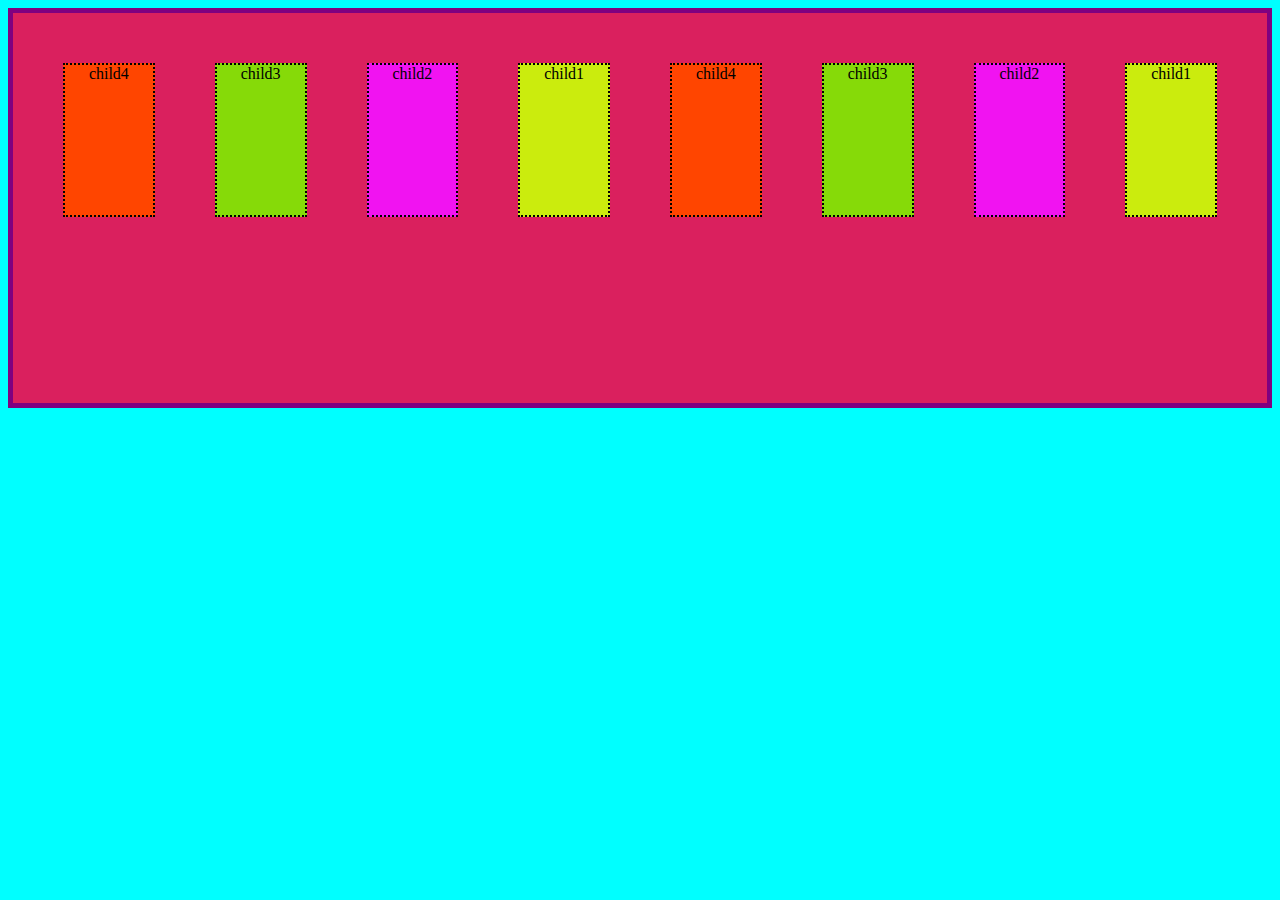
==== css work/index.html @ 31d02a6f "css" ====
<!DOCTYPE html>
<html lang="en">
<head>
    <meta charset="UTF-8">
    <meta name="viewport" content="width=device-width, initial-scale=1.0">
    <title>Document</title>
    <link href="style.css" rel="stylesheet">
</head>
<body>
    <div class="container">
        <!-- Hello CSS -->
        <!-- <div class="child1">
            ABES Engineering College
        </div> -->
        <!-- <p>Paragraph1</p>
        <p>Paragraph2</p>
        <p>Paragraph3</p>
        <section>
        <p>Paragraph4</p>
        </section>
        <p>Paragraph5</p> -->
        <div class="child1">
            child1
        </div>
        <div class="child2">
             child2
            </div>
        <div class="child3">
             child3
        </div>
        <div class="child4">
             child4</div>
             <div class="child1">
                child1
            </div>
            <div class="child2">
                 child2
                </div>
            <div class="child3">
                 child3
            </div>
            <div class="child4">
                 child4</div>
    </div>
    <!-- <p>This is sibling of DIV container</p> -->
</body>
</html>
---- css work/style.css ----
body{
    background-color: aqua;
}
.container{
    background-color:rgb(218, 32, 94) ;
    height: 400px;
    border: 5px solid purple;
    /* margin: 100px; */
    padding: 20px;
    box-sizing: border-box;
    display: flex;
    flex-wrap:wrap;
    flex-flow: row-reverse;
}
/* .child1{
    background-color:rgb(233, 129, 164); 
    height: 50px;
    width: 50px;
    margin-left: 150px;
    margin-top: 100px;
    border-radius: 50%;
    color: beige;
    padding: 100px;
} */
 /* jo div ka direct child hai sirf uspe apply hoga*/
 div>p{
    background-color:rgb(203, 236, 13) ;
 }
 /* jo div ka sibling hai */
 div+p{
    background-color:rgb(203, 236, 13) ;
 }
 /* #child1{
    background-color:rgb(203, 236, 13) ;
 }
.myclass{
    background-color:rgb(33, 37, 10) ;
} */
.child1,.child2,.child3,.child4
{
    background-color: aqua;
    height: 150px;
    width: 100px;
    border: 2px dotted black;
    /* display: inline-block; */
    margin: 30px;
    text-align: center;
}
 .child1{
    background-color:rgb(203, 236, 13)  ;
 }
 .child2{
    background-color: rgb(241, 19, 241);
 }
 .child3{
    background-color:rgb(134, 218, 8);
 }
 .child4{
    background-color: orangered;
 }
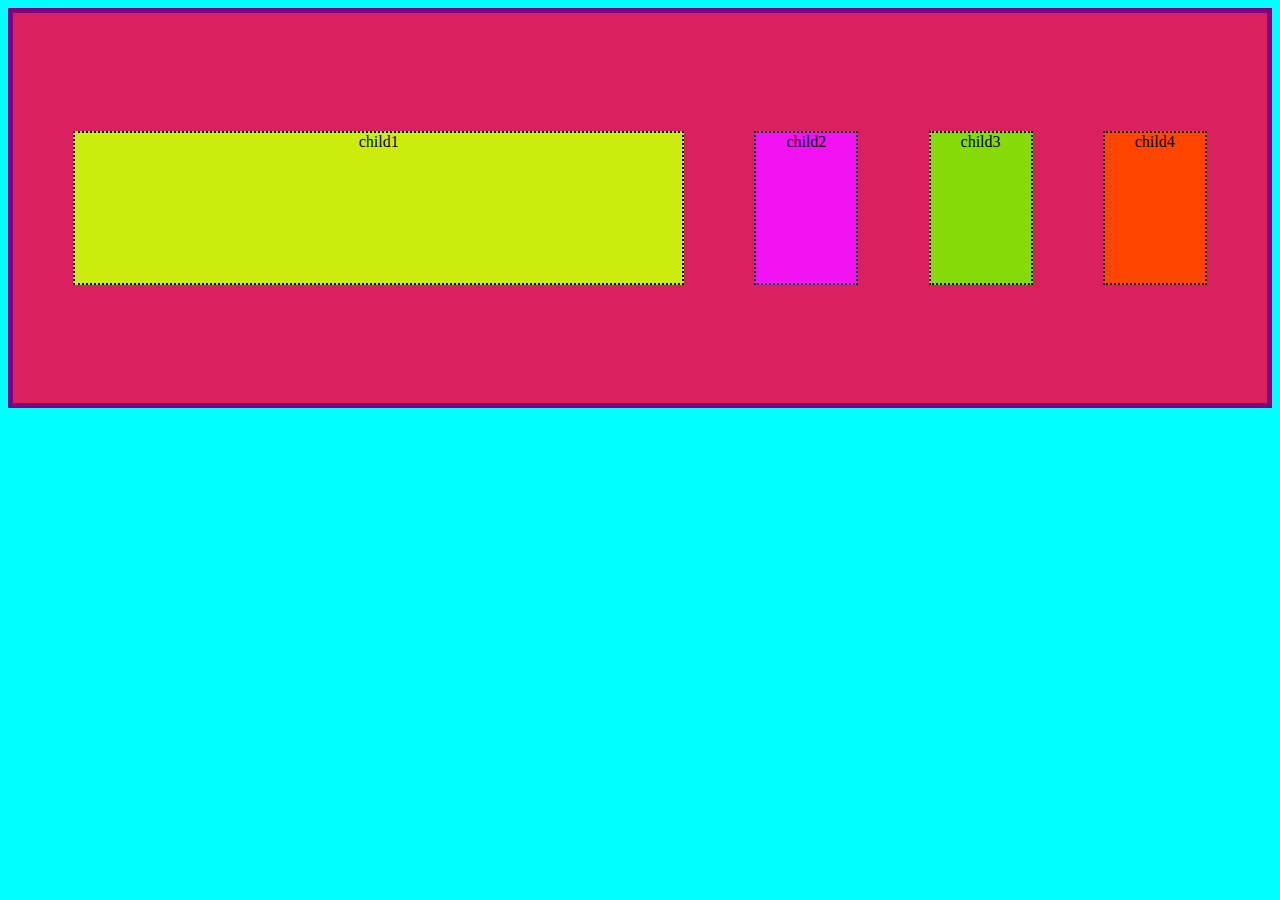
==== commit 7348a47d: "amazon page" ====
--- a/css work/index.html
+++ b/css work/index.html
@@ -30,7 +30,7 @@
         </div>
         <div class="child4">
              child4</div>
-             <div class="child1">
+             <!-- <div class="child1">
                 child1
             </div>
             <div class="child2">
@@ -40,7 +40,7 @@
                  child3
             </div>
             <div class="child4">
-                 child4</div>
+                 child4</div> -->
     </div>
     <!-- <p>This is sibling of DIV container</p> -->
 </body>
--- a/css work/style.css
+++ b/css work/style.css
@@ -10,7 +10,9 @@
     box-sizing: border-box;
     display: flex;
     flex-wrap:wrap;
-    flex-flow: row-reverse;
+    flex-direction: row;
+    justify-content: space-evenly;
+    align-items: center;
 }
 /* .child1{
     background-color:rgb(233, 129, 164); 
@@ -48,6 +50,7 @@
 }
  .child1{
     background-color:rgb(203, 236, 13)  ;
+    flex-basis: 50%
  }
  .child2{
     background-color: rgb(241, 19, 241);
